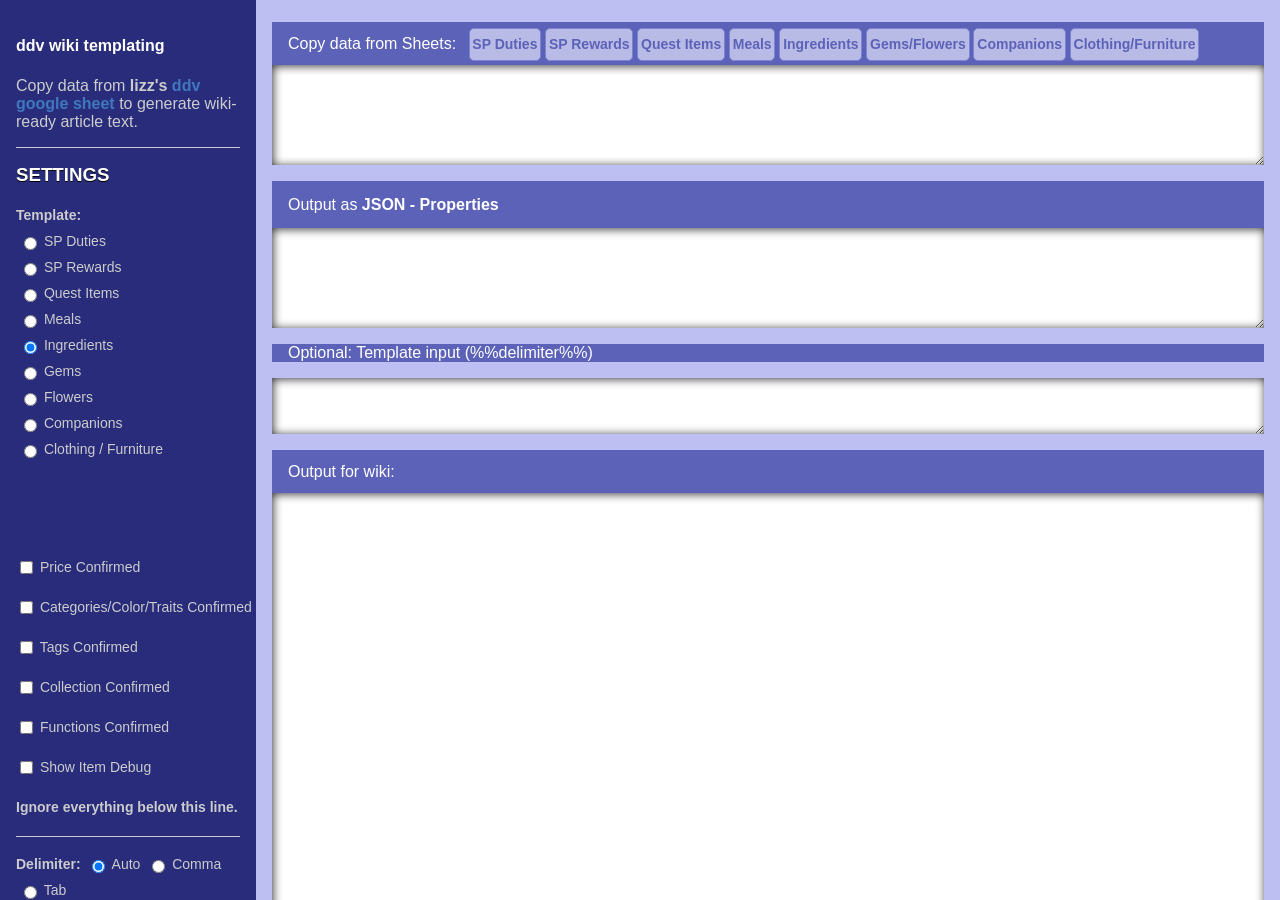
==== index.html @ ddd48f64 "now correctly intakes cells with line breaks in them" ====
<!DOCTYPE html>
<html lang="en">
<head>
<meta charset="UTF-8">
<meta name="viewport" content="width=device-width, initial-scale=1">
<!--[if IE]><meta http-equiv="X-UA-Compatible" content="IE=edge"><![endif]-->
<title>DDV Wiki Templating (unofficial)</title>
<meta name="description" content="Convert lizz's spreadsheet data into ddv wiki articles. (Forked from Mr. Data Converter)">
<!--<meta name="google-site-verification" content="XyXgwlcIf2zzTHcUBbZYXChfZ1a2gNTej4wO-hfBVlE">-->

<link rel="stylesheet" href="css/converter.css">
<!--<link rel="stylesheet" href="css/styles.min.css">-->
<!--
<link rel="apple-touch-icon" sizes="57x57" href="favicons/apple-touch-icon-57x57.png">
<link rel="apple-touch-icon" sizes="60x60" href="favicons/apple-touch-icon-60x60.png">
<link rel="apple-touch-icon" sizes="72x72" href="favicons/apple-touch-icon-72x72.png">
<link rel="apple-touch-icon" sizes="76x76" href="favicons/apple-touch-icon-76x76.png">
<link rel="apple-touch-icon" sizes="114x114" href="favicons/apple-touch-icon-114x114.png">
<link rel="apple-touch-icon" sizes="120x120" href="favicons/apple-touch-icon-120x120.png">
<link rel="apple-touch-icon" sizes="144x144" href="favicons/apple-touch-icon-144x144.png">
<link rel="apple-touch-icon" sizes="152x152" href="favicons/apple-touch-icon-152x152.png">
<link rel="apple-touch-icon" sizes="180x180" href="favicons/apple-touch-icon-180x180.png">
<link rel="icon" type="image/png" href="favicons/favicon-32x32.png" sizes="32x32">
<link rel="icon" type="image/png" href="favicons/android-chrome-192x192.png" sizes="192x192">
<link rel="icon" type="image/png" href="favicons/favicon-96x96.png" sizes="96x96">
<link rel="icon" type="image/png" href="favicons/favicon-16x16.png" sizes="16x16">
<link rel="manifest" href="favicons/manifest.json">
<link rel="mask-icon" href="favicons/safari-pinned-tab.svg" color="#5bbad5">
<link rel="shortcut icon" href="favicons/favicon.ico">
-->
<meta name="msapplication-TileColor" content="#da532c">
<meta name="msapplication-TileImage" content="favicons/mstile-144x144.png">
<meta name="msapplication-config" content="favicons/browserconfig.xml">
<meta name="theme-color" content="#ffffff">
</head>
<body>
<div id="base" class="hbox">
  <div id="header" class="panel">
    <div id="description">
      <!--<h1>Mr. Data Converter</h1>--><h4>ddv wiki templating</h4>
      <p>Copy data from <b>lizz's<a href="http://tinyurl.com/lizz-ddv-sheet" target="_blank"> ddv google sheet</a></b> to generate wiki-ready article text.</p>
      <!--<p>Forked from a fork of <a href="https://github.com/thdoan/mr-data-converter">Mr. Data Converter</a>.</p>-->
    </div>
    <hr>
    <div id="settings">
      <!--Maybe some settings in the future. Leaving here for now to prevent errors in accessing input values that don't exist.-->
      <h3>Settings</h3>
      <form id="settings-form">
        <p>
            <!--
            Transform:
            <label><input type="radio" id="headersNoTransform" name="headerModifications" value="none" class="settings-element" checked> None</label>
            <label><input type="radio" id="headersDowncase" name="headerModifications" value="downcase" class="settings-element"> Lowercase</label>
            <label><input type="radio" id="headersUpcase" name="headerModifications" value="upcase" class="settings-element"> Uppercase</label>
            
            <br><br>
            -->
            Template:<br/>
            <label><input type="radio" id="" name="headerModifications" value="spDuties" class="settings-element"> SP Duties</label><br/>
            <label><input type="radio" id="" name="headerModifications" value="spRewards" class="settings-element"> SP Rewards</label><br/>
            <label><input type="radio" id="" name="headerModifications" value="questItems" class="settings-element"> Quest Items</label><br/>
            <label><input type="radio" id="" name="headerModifications" value="meals" class="settings-element"> Meals</label><br/>
            <label><input type="radio" id="" name="headerModifications" value="ingredients" class="settings-element" checked> Ingredients</label><br/><!--not sure the checked value is actually changing...?-->
            <label><input type="radio" id="" name="headerModifications" value="gems" class="settings-element"> Gems</label><br/>
            <label><input type="radio" id="" name="headerModifications" value="flowers" class="settings-element"> Flowers</label><br/>
            <label><input type="radio" id="" name="headerModifications" value="companions" class="settings-element"> Companions</label><br/>
            <label><input type="radio" id="" name="headerModifications" value="clothingFurniture" class="settings-element"> Clothing / Furniture</label>
            <br><br><br><br>
          </p>
          <p>
            <label><input type="checkbox" id="priceConfirmedCB" class="settings-element"> Price Confirmed</label>
          </p>
          <p>
            <label><input type="checkbox" id="categoriesColorsTraitsConfirmedCB" class="settings-element"> Categories/Color/Traits Confirmed</label>
          </p>
          <p>
            <label><input type="checkbox" id="tagsConfirmedCB" class="settings-element"> Tags Confirmed</label>
          </p>
          <p>
            <label><input type="checkbox" id="collectionConfirmedCB" class="settings-element"> Collection Confirmed</label>
          </p>
          <p>
            <label><input type="checkbox" id="functionsConfirmedCB" class="settings-element"> Functions Confirmed</label>
          </p>
          <p>
            <label><input type="checkbox" id="showItemDebugCB" class="settings-element"> Show Item Debug</label>
          </p>
        
        
        <div id="description">
        <p>Ignore everything below this line.</p>
        <hr>
        </div>

        <p>
          Delimiter:
          <label><input type="radio" id="delimiterAuto" name="delimiter" value="auto" class="settings-element" checked> Auto</label>
          <label><input type="radio" id="delimiterComma" name="delimiter" value="comma" class="settings-element"> Comma</label>
          <label><input type="radio" id="delimiterTab" name="delimiter" value="tab" class="settings-element"> Tab</label>
        </p>
        <p>
          Decimal Sign:
          <label><input type="radio" id="decimalDot" name="decimal" value="dot" class="settings-element" checked> Dot</label>
          <label><input type="radio" id="decimalComma" name="decimal" value="comma" class="settings-element"> Comma</label>
        </p>
        <p>
          <label><input type="checkbox" id="headersProvidedCB" class="settings-element" checked> First row is the header</label>
        </p>
        <div id="headerGroup" class="settings-group">
          <p>
            Safe header names:
            <label><input type="radio" id="headersSafe" name="headerType" value="safe" class="settings-element" checked> Yes</label>
            <label><input type="radio" id="headersUnsafe" name="headerType" value="unsafe" class="settings-element"> No</label>
          </p>
        </div>
        <p>
          <label><input type="checkbox" id="includeWhiteSpaceCB" class="settings-element" checked> Include white space in output</label>
        </p>
        <div id="indentGroup" class="settings-group">
          <p>
            Indent with:
            <label><input type="radio" id="includeWhiteSpaceSpaces" name="indentType" value="spaces" class="settings-element" checked> Spaces</label>
            <label><input type="radio" id="includeWhiteSpaceTabs" name="indentType" value="tabs" class="settings-element"> Tabs</label>
          </p>
        </div>
        <p>
          <label><input type="checkbox" id="includeHtmlClassCB" class="settings-element" checked> Include <code>class</code> in HTML output</label>
        </p>
        <br>
        <button type="button" id="restore">Restore Defaults</button>
        <!--
        Delimiter: type="radio" name="delimiter" id=delimiterAuto, delimiterComma, delimiterTab // value=auto (checked), comma, tab

        Decimal Sign: type="radio" name="decimal" id=decimalDot, decimalComma // value=dot (checked), comma

        Safe header names: type="radio" name="headerType" id=headersSafe, headersUnsafe // value= safe (checked), unsafe

        Transform: type="radio" name="headerModifications" id=headersNoTransform, headersDowncase, headersUpcase // value=none (checked), downcase, upcase

        Include white space in output type="checkbox" id="includeWhiteSpaceCB" checked

        Include class in HTML output: type="checkbox" id="includeHtmlClassCB" checked
        -->
      </form>

    </div>
  </div>
  <div id="converter" class="vbox panel">
    <div class="wrapper">
      <div id="input-header" class="group-header panel">
        <p class="group-headline">
          <label for="data-input"><!--Input CSV or tab-delimited data.-->Copy data from Sheets:</label>
          <span class="subhead">
            <!--TODO: turn these into a UI element that stays highlighted-->
            <!--Using Excel? Simply copy &amp; paste. No data on hand?&nbsp;-->
            <a href="javascript:;" class="insert-sample" data-value="spDuties">SP Duties</a>
            <a href="#" class="insert-sample" data-value="spRewards">SP Rewards</a>
            <a href="#" class="insert-sample" data-value="questItems">Quest Items</a>
            <a href="#" class="insert-sample" data-value="meals">Meals</a>
            <a href="#" class="insert-sample" data-value="ingredients">Ingredients</a>
            <a href="#" class="insert-sample" data-value="gems">Gems/Flowers</a>
            <a href="#" class="insert-sample" data-value="companions">Companions</a>
            <a href="#" class="insert-sample" data-value="clothingFurniture">Clothing/Furniture</a>
          </span>
        </p>
      </div>
      <textarea id="data-input" class="text-input panel" autofocus></textarea>
      <div id="output-header" class="group-header panel">
        <p class="group-headline">
          <label for="data-output">Output as</label> <b>JSON - Properties</b>
          <!--<select id="data-selector">
            <option value="asp">ASP/VBScript</option>
            <option value="csharp">C#</option>
            <option value="cfml">ColdFusion</option>
            <option value="go">Go</option>
            <option value="html">HTML</option>
            <option value="jsonArrayCols">JSON - Column Arrays</option>
            <option value="jsonArrayRows">JSON - Row Arrays</option>
            <option value="jsonDict">JSON - Dictionary</option>
            <option value="json" selected>JSON - Properties</option>
            <option value="luaArray">Lua - Array Table</option>
            <option value="luaDict">Lua - Dictionary Table</option>
            <option value="markdown">Markdown</option>
            <option value="mysql">MySQL</option>
            <option value="perl">Perl</option>
            <option value="php">PHP</option>
            <option value="python">Python</option>
            <option value="rtf">RTF</option>
            <option value="ruby">Ruby</option>
            <option value="trac">Trac</option>
            <option value="wiki">Wiki</option>
            <option value="xmlIllustrator">XML - Illustrator</option>
            <option value="xml">XML - Nodes</option>
            <option value="xmlProperties">XML - Properties</option>
            <option value="xmlSmart">XML - Smart</option>
            <option value="yaml">YAML</option>
          </select>-->
          <span id="output-notes" class="subhead"></span>
        </p>
      </div>
      <textarea id="data-output" class="text-input panel"></textarea>

      <div id="template-input-header" class="group-header panel">
        <p class="group-headline">
          <label for="template-input">Optional: Template input (%%delimiter%%)</label>
          <span class="subhead">
            <!--TODO: choose output template type?-->
          </span>
        </p>
      </div>
      <textarea id="template-input" class="text-input panel"></textarea>

      <div id="template-output-header" class="group-header panel">
        <p class="group-headline">
          <label for="template-output">Output for wiki:</label>
          <span class="subhead">
            <!--TODO: choose output template type?-->
          </span>
        </p>
      </div>
      <textarea id="template-output" class="text-input panel" autofocus></textarea>
    </div>
  </div>
</div>
<!--[if lt IE 9]>
<script src="https://cdnjs.cloudflare.com/ajax/libs/jquery/1.12.3/jquery.min.js"></script>
<![endif]-->
<!--[if IE 9]><!-->
<script src="https://cdnjs.cloudflare.com/ajax/libs/jquery/2.2.3/jquery.min.js"></script>
<!--<![endif]-->
<script src="js/globals.js"></script>
<script src="js/data.js"></script>
<script src="js/helpers.js"></script>
<script src="js/script.js"></script>
<script src="js/app.js"></script>
<script>
// Wire up instant live-update for the 4 confirmation checkboxes.
// When ANY of these change, immediately re-render the wiki output.
// This is delegated so it works even if DOM elements are added/changed later.
$(document).on('change', '#priceConfirmedCB, #categoriesColorsTraitsConfirmedCB, #tagsConfirmedCB, #collectionConfirmedCB, #functionsConfirmedCB, #showItemDebugCB', function() {
  if (typeof d !== 'undefined' && d && typeof d.convert === 'function') {
    d.convert();
  }
});
</script>
<script>
// === FEATURE 1 (corrected): collapse line breaks inside quoted TSV cells ===
// This must run BEFORE parsing, not after -- the parser's tab-delimiter
// multi-line-quote handling is buggy and corrupts data if it ever sees a
// real embedded newline. This pre-scans the raw pasted text, tracks
// quote-open/close state character by character, and only collapses
// newlines that are actually inside an open quote.
(function() {
  function collapseNewlinesInsideQuotedCells(text) {
    var result = '';
    var inQuotes = false;
    for (var i = 0; i < text.length; i++) {
      var ch = text[i];
      if (ch === '"') {
        inQuotes = !inQuotes;
        result += ch;
      } else if ((ch === '\n' || ch === '\r') && inQuotes) {
        if (ch === '\r' && text[i + 1] === '\n') i++; // treat \r\n as one break
        result += ' // ';
      } else {
        result += ch;
      }
    }
    return result;
  }

  var originalParse = CSVParser.parse;
  CSVParser.parse = function(inputText) {
    var args = Array.prototype.slice.call(arguments);
    args[0] = collapseNewlinesInsideQuotedCells(inputText);
    return originalParse.apply(this, args);
  };
})();
</script>
<!--
<script>
// === FEATURE 2: type/paste JSON directly into #data-output, skip TSV entirely ===
(function() {
  var dataOutputWait = false;
  function renderFromDataOutputJSON() {
    var raw = $('#data-output').val();
    if (!raw) return;
    var parsed;
    try {
      parsed = JSON.parse(raw);
    } catch (e) {
      console.warn('#data-output is not valid JSON -- skipping direct render. ' + e.message);
      return;
    }
    $('#template-output').val(renderParent(parsed, templateType));
  }
  $('#data-output').on('change', renderFromDataOutputJSON);
  $('#data-output').on('keyup', function() {
    if (dataOutputWait) return;
    dataOutputWait = true;
    renderFromDataOutputJSON();
    setTimeout(function() { dataOutputWait = false; }, 500);
  });
})();
</script>
-->
<!--<script>
(function(i,s,o,g,r,a,m){i['GoogleAnalyticsObject']=r;i[r]=i[r]||function() {
(i[r].q=i[r].q||[]).push(arguments)},i[r].l=1*new Date();a=s.createElement(o),
m=s.getElementsByTagName(o)[0];a.async=1;a.src=g;m.parentNode.insertBefore(a,m)
})(window,document,'script','https://www.google-analytics.com/analytics.js','ga');
ga('create','UA-2843793-6','auto');ga('send','pageview');
</script>-->
</body>
</html>
---- css/converter.css ----
/*** Base Layout ***/
.hbox, .vbox {
  overflow: hidden;
}
.hbox {
  width: 100%;
  clear: both;
}
.hbox > * {
  height: 100%;
  float: left;
  overflow: auto;
}
.vbox > * {
  display: block;
}
.panel {
  position: relative;
  padding: 1rem;
}

/*** Mr. Data Converter ***/
html, body {
  height: 100%;
}
html {
  background: #141414 url('../images/background.jpg') no-repeat;
  
  background: rgb(40, 44, 123);
  font-family: Calibri, Helvetica, sans-serif;
}
body {
  margin: 0;
}
body * {
  box-sizing: border-box;
}
a[href] {
  text-decoration: none;
}
a[href]:hover {
  opacity: 0.8;
  text-decoration: underline;
}
code {
  font-size: 90%;
}
h1 {
  color: #dedede;
  font: bold 44px Cambria, Palatino, serif;
  line-height: 1;
  margin-bottom: 1rem;
  text-shadow: 1px 1px 3px #000;
}
hr {
  height: 1px;
  background: #ccc;
  border: 0;
}
input[type=checkbox], input[type=radio] {
  vertical-align: middle;
}
input[type=radio] {
  margin-left: 0.5rem;
}
p {
  font-size: 16px;
}
#base {
  min-width: 586px;
  height: 100%;
}

/*** Header ***/
#header {
  width: 20%;
  min-width: 254px;
  color: #fff;
}
#header a {
  color: #4078c0;
}
#header h3 {
  margin: 1rem 0;
  text-shadow: 0 1px 0 #000;
  text-transform: uppercase;
}
#header p {
  color: #ccc;
}
#description p {
  margin-bottom: 1rem;
}

/*** Settings ***/
#settings label {
  font-weight: initial;
  white-space: nowrap;
}
#settings p {
  font-size: 14px;
  font-weight: bold;
  line-height: 26px;
}
#settings .settings-group p {
  padding-left: 1rem;
}

/*** Converter ***/
.group-header {
  width: 100%;
  background: #5f255c url('../images/header_gradient.png');
  background-size: auto 100%;
  color: #fff;
  padding-top: 0;
  padding-bottom: 0;
  
  background: rgb(92, 98, 184);

}
.group-header a {
  /* div encasing these links, not sure on priority*/
  color: #5c62b8;
  border: 1px solid #8f93dd;
  /*border: 1px solid rgb(143, 147, 221);*/
  padding: 0.2em;
  /*background-color: #ffffff82;*/
  /*#5c62b8 !important;*/
  background: rgb(224, 225, 249);

}
.group-header .subhead {
  font-size: 14px;
  margin-left: 0.5rem;
  opacity: 0.7;
}
.group-headline {
  overflow: hidden;
  text-overflow: ellipsis;
  white-space: nowrap;
}
.text-input {
  width: 100%;
  /*background-color: #c9b7c7;*/
  border: none;
  -moz-box-shadow: 1px 1px 10px #333 inset;
  -webkit-box-shadow: 1px 1px 10px #333 inset;
  box-shadow: 1px 1px 10px #333 inset;
  color: #664d63;
  /*font-family: Consolas, Courier New, monospace;*/
  font-family: Andale Mono, Courier, monospace;
  font-size: 12px;
  line-height: 18px;
  padding: 10px;
  /*text-shadow: 0 1px 0 #ded4dd;*/
}
#converter {
    background: rgba(204, 206, 255, 0.91);
  float: none;
}
#converter > .wrapper {
  height: 100%;
}
#converter > .wrapper > * {
  display: none;
}
#converter.loaded > .wrapper {
  /*min-height: 192px;
  border-color: #000 #666 #666 #000;
  border-style: solid;
  border-width: 2px;*/
}
#converter.loaded > .wrapper > * {
  display: block;
}
#input-header {
  margin-top: -10px;
  height: 43px;
  line-height: 43px;
}
#data-input {
  /*height: calc(50% - 43px);*/
  height: 100px;
  min-height: 43px;
}
#output-header {
  height: 47px;
  line-height: 47px;
}
#data-output {
  /*height: calc(50% - 47px);*//*not working?*/
  height: 100px;
  min-height: 47px;
}
#template-output-header {
  height: 43px;
  line-height: 43px;
}

#template-output {
  height: 500px;/*none of these are working?*/
}

#data-selector {
  margin-left: 0.5rem;
  padding: 2px 0;
}

.insert-sample {
    display: inline-block;
    /*width: 115px;
    height: 25px;*/
    background: #4E9CAF;
    padding: 5px;
    text-align: center;
    border-radius: 5px;
    color: white;
    font-weight: bold;
    line-height: 25px;
}

/*** Loading Animation (Spinner) ***/
/* Based on http: //projects.lukehaas.me/css-loaders/ */
.loader {
  position: relative;
  height: 100%;
  display: block!important;
  overflow: hidden;
  text-align: center;
}
.loader > .loader-text, .loader > .loader-icon {
  pointer-events: none;
  -moz-user-select: none;
  -ms-user-select: none;
  -webkit-user-select: none;
  user-select: none;
}
.loader > .loader-text {
  position: absolute;
  top: 50%;
  color: #fff;
  font-size: 14px;
  margin-top: -10px;
}
.loader > .loader-icon {
  position: absolute;
  top: 50%;
  width: 6rem;
  height: 6rem;
  -webkit-animation: load 1.1s infinite linear;
  animation: load 1.1s infinite linear;
  border-top: 8px solid rgba(255, 255, 255, 0.1);
  border-right: 8px solid rgba(255, 255, 255, 0.1);
  border-bottom: 8px solid rgba(255, 255, 255, 0.1);
  border-left: 8px solid #6a2b66;
  border-radius: 50%;
  display: inline-block;
  margin-top: -3rem;
  margin-left: -20px;
  -ms-transform: translateZ(0);
  -webkit-transform: translateZ(0);
  transform: translateZ(0);
}
@-webkit-keyframes load {
  0% {
    -webkit-transform: rotate(0deg);
    transform: rotate(0deg);
  }
  100% {
    -webkit-transform: rotate(360deg);
    transform: rotate(360deg);
  }
}
@keyframes load {
  0% {
    -webkit-transform: rotate(0deg);
    transform: rotate(0deg);
  }
  100% {
    -webkit-transform: rotate(360deg);
    transform: rotate(360deg);
  }
}
---- css/styles.min.css ----
/*!
 * YUI 3.18.1 (build f7e7bcb)
 * Copyright 2014 Yahoo! Inc. All rights reserved.
 * Licensed under the BSD License.
 * http: //yuilibrary.com/license/
 */
html{background:#fff;color:#000}body,div,dl,dt,dd,ul,ol,li,h1,h2,h3,h4,h5,h6,pre,code,form,fieldset,legend,input,textarea,p,blockquote,th,td{margin:0;padding:0}table{border-collapse:collapse;border-spacing:0}fieldset,img{border:0}address,caption,cite,code,dfn,em,strong,th,var{font-style:normal;font-weight:normal}ol,ul{list-style:none}caption,th{text-align:left}h1,h2,h3,h4,h5,h6{font-size:100%;font-weight:normal}q:before,q:after{content:''}abbr,acronym{border:0;font-variant:normal}sup{vertical-align:text-top}sub{vertical-align:text-bottom}input,textarea,select{font-family:inherit;font-size:inherit;*font-size:100%;font-weight:inherit}legend{color:#000}.hbox,.vbox{overflow:hidden}.hbox{width:100%;clear:both}.hbox>*{height:100%;float:left;overflow:auto}.vbox>*{display:block}.panel{position:relative;padding:1rem}html,body{height:100%}html{background:#141414 url('../images/background.jpg') no-repeat;font-family:Calibri,Helvetica,sans-serif}body{margin:0}body *{box-sizing:border-box}a[href]{text-decoration:none}a[href]:hover{opacity:.8;text-decoration:underline}code{font-size:90%}h1{color:#dedede;font:bold 44px Cambria,Palatino,serif;line-height:1;margin-bottom:1rem;text-shadow:1px 1px 3px #000}hr{height:1px;background:#ccc;border:0}input[type=checkbox],input[type=radio]{vertical-align:middle}input[type=radio]{margin-left:.5rem}p{font-size:16px}#base{min-width:586px;height:100%}#header{width:20%;min-width:254px;color:#fff}#header a{color:#4078c0}#header h3{margin:1rem 0;text-shadow:0 1px 0 #000;text-transform:uppercase}#header p{color:#ccc}#description p{margin-bottom:1rem}#settings label{font-weight:initial;white-space:nowrap}#settings p{font-size:14px;font-weight:bold;line-height:26px}#settings .settings-group p{padding-left:1rem}.group-header{width:100%;background:#5f255c url('../images/header_gradient.png');background-size:auto 100%;color:#fff;padding-top:0;padding-bottom:0}.group-header a{color:#f6f}.group-header .subhead{font-size:14px;margin-left:.5rem;opacity:.7}.group-headline{overflow:hidden;text-overflow:ellipsis;white-space:nowrap}.text-input{width:100%;background-color:#c9b7c7;border:none;-moz-box-shadow:1px 1px 10px #333 inset;-webkit-box-shadow:1px 1px 10px #333 inset;box-shadow:1px 1px 10px #333 inset;color:#664d63;font-family:Consolas,Courier New,monospace;font-size:12px;line-height:18px;padding:10px}#converter{float:none}#converter>.wrapper{height:100%}#converter>.wrapper>*{display:none}#converter.loaded>.wrapper{min-height:192px;border-color:#000 #666 #666 #000;border-style:solid;border-width:2px}#converter.loaded>.wrapper>*{display:block}#input-header{height:43px;line-height:43px}#data-input{height:calc(50% - 43px);min-height:43px}#output-header{height:47px;line-height:47px}#data-output{height:calc(50% - 47px);min-height:47px}#data-selector{margin-left:.5rem;padding:2px 0}.loader{position:relative;height:100%;display:block!important;overflow:hidden;text-align:center}.loader>.loader-text,.loader>.loader-icon{pointer-events:none;-moz-user-select:none;-ms-user-select:none;-webkit-user-select:none;user-select:none}.loader>.loader-text{position:absolute;top:50%;color:#fff;font-size:14px;margin-top:-10px}.loader>.loader-icon{position:absolute;top:50%;width:6rem;height:6rem;-webkit-animation:load 1.1s infinite linear;animation:load 1.1s infinite linear;border-top:8px solid rgba(255,255,255,.1);border-right:8px solid rgba(255,255,255,.1);border-bottom:8px solid rgba(255,255,255,.1);border-left:8px solid #6a2b66;border-radius:50%;display:inline-block;margin-top:-3rem;margin-left:-20px;-ms-transform:translateZ(0);-webkit-transform:translateZ(0);transform:translateZ(0)}@-webkit-keyframes load{0%{-webkit-transform:rotate(0deg);transform:rotate(0deg)}100%{-webkit-transform:rotate(360deg);transform:rotate(360deg)}}@keyframes load{0%{-webkit-transform:rotate(0deg);transform:rotate(0deg)}100%{-webkit-transform:rotate(360deg);transform:rotate(360deg)}}
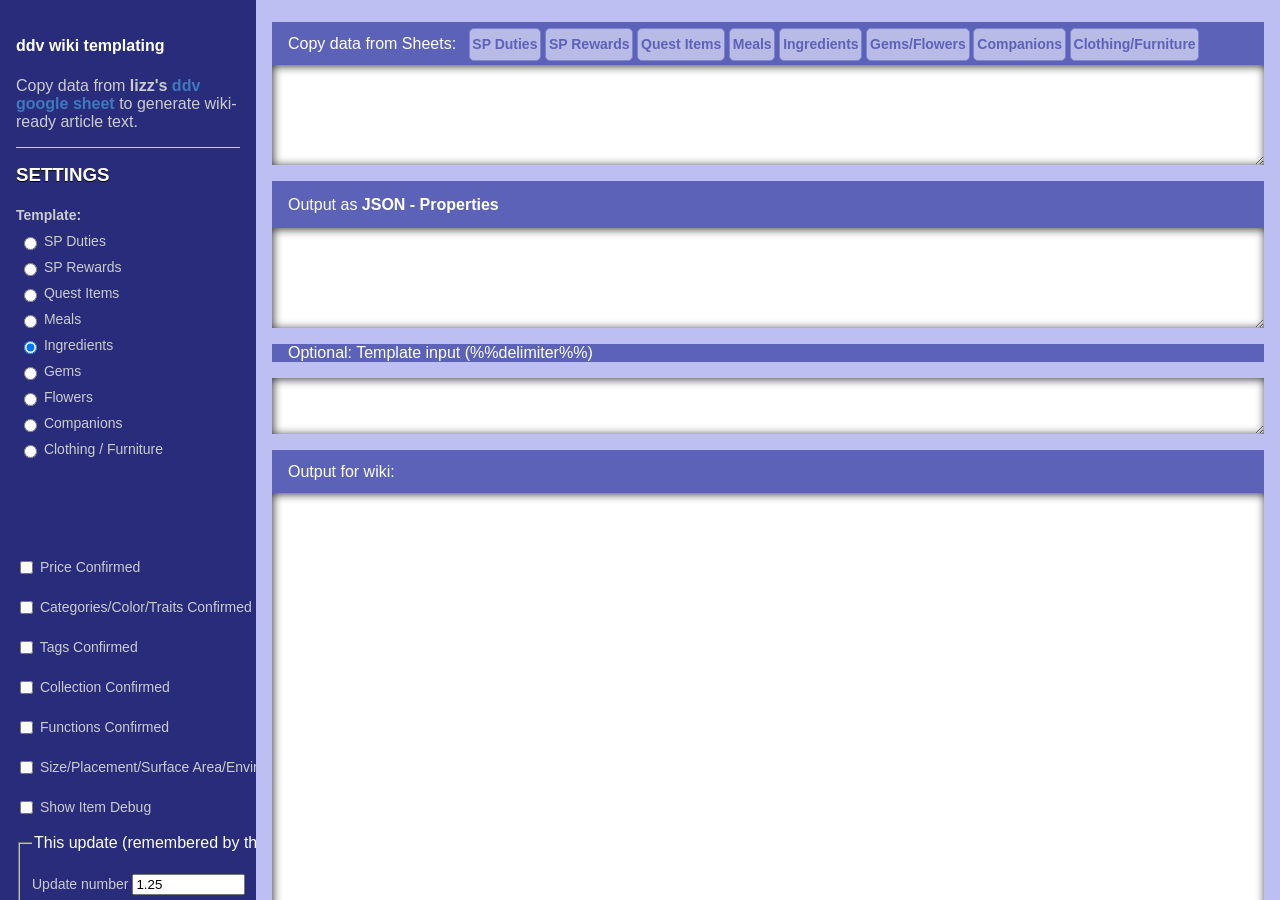
==== commit b7002974: "DDV-28 — One checked settings object, a placement/environment box, per-update values as page fields " ====
--- a/index.html
+++ b/index.html
@@ -83,8 +83,23 @@
             <label><input type="checkbox" id="functionsConfirmedCB" class="settings-element"> Functions Confirmed</label>
           </p>
           <p>
+            <label><input type="checkbox" id="placementConfirmedCB" class="settings-element"> Size/Placement/Surface Area/Environment Confirmed</label>
+          </p>
+          <p>
             <label><input type="checkbox" id="showItemDebugCB" class="settings-element"> Show Item Debug</label>
           </p>
+          <fieldset id="updateSettings">
+            <legend>This update (remembered by this browser)</legend>
+            <p><label>Update number <input type="text" id="updateNumberInput" class="settings-element" value="1.25" size="12"></label></p>
+            <p><label>Newest village <input type="text" id="newExpansionCollectionInput" class="settings-element" value="Honeyglow Woods" size="20"></label></p>
+            <p><label>Meal navbox <input type="text" id="mealNavboxInput" class="settings-element" value="" size="20" placeholder="from the village"></label></p>
+            <p><label>Star path (short) <input type="text" id="starPathNameShortInput" class="settings-element" value="Haunting Elegance" size="20"></label></p>
+            <p><label>Star path <input type="text" id="starPathNameInput" class="settings-element" value="Haunting Elegance" size="20"></label></p>
+            <p><label>Star path token <input type="text" id="starPathTokenInput" class="settings-element" value="pumpkintoken" size="20"></label></p>
+            <p><label>Shop week from <input type="text" id="bundleStartDateInput" class="settings-element" value="" size="12" placeholder="2026-MM-DD"></label>
+              <label>to <input type="text" id="bundleEndDateInput" class="settings-element" value="" size="12" placeholder="2026-MM-DD"></label></p>
+            <p><label>Wiki version labels <input type="text" id="wikiVersionLabelsInput" class="settings-element" value="" size="28" placeholder="1.24.1=Adventure Pack 1; 1.24.11=1.24"></label></p>
+          </fieldset>
         
         
         <div id="description">
@@ -230,14 +245,13 @@
 <!--<![endif]-->
 <script src="js/globals.js"></script>
 <script src="js/data.js"></script>
-<script src="js/helpers.js"></script>
-<script src="js/script.js"></script>
+<script src="js/engine.js"></script>
 <script src="js/app.js"></script>
 <script>
 // Wire up instant live-update for the 4 confirmation checkboxes.
 // When ANY of these change, immediately re-render the wiki output.
 // This is delegated so it works even if DOM elements are added/changed later.
-$(document).on('change', '#priceConfirmedCB, #categoriesColorsTraitsConfirmedCB, #tagsConfirmedCB, #collectionConfirmedCB, #functionsConfirmedCB, #showItemDebugCB', function() {
+$(document).on('change', '#priceConfirmedCB, #categoriesColorsTraitsConfirmedCB, #tagsConfirmedCB, #collectionConfirmedCB, #functionsConfirmedCB, #placementConfirmedCB, #showItemDebugCB', function() {
   if (typeof d !== 'undefined' && d && typeof d.convert === 'function') {
     d.convert();
   }
@@ -292,7 +306,7 @@
       console.warn('#data-output is not valid JSON -- skipping direct render. ' + e.message);
       return;
     }
-    $('#template-output').val(renderParent(parsed, templateType));
+    $('#template-output').val(DDVEngine.render(parsed, templateType, readEngineSettings()));
   }
   $('#data-output').on('change', renderFromDataOutputJSON);
   $('#data-output').on('keyup', function() {
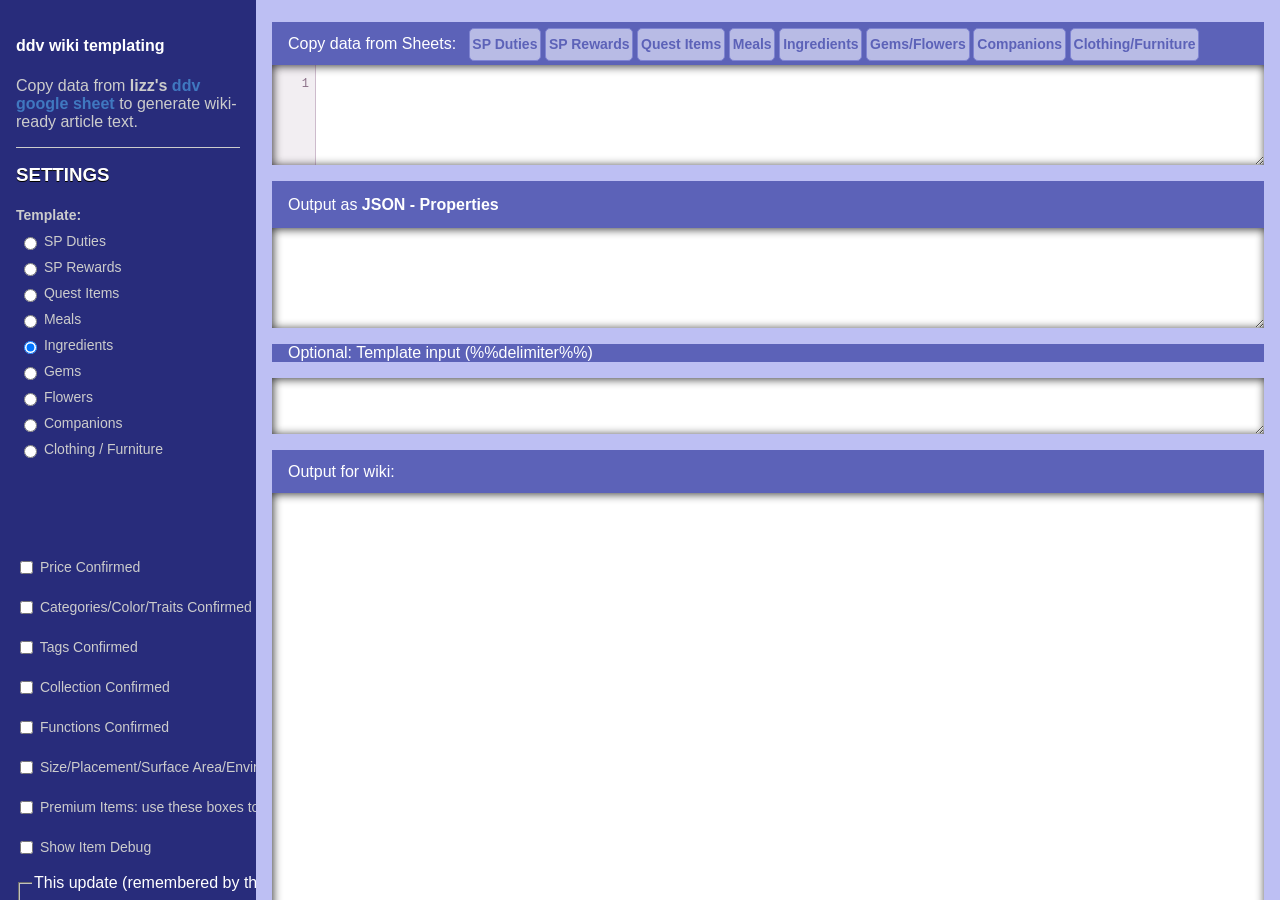
==== commit 78cf9a40: "DDV-27 - page: leftover warning, line numbers, item type added when missing, premium box - a notice " ====
--- a/index.html
+++ b/index.html
@@ -86,6 +86,9 @@
             <label><input type="checkbox" id="placementConfirmedCB" class="settings-element"> Size/Placement/Surface Area/Environment Confirmed</label>
           </p>
           <p>
+            <label><input type="checkbox" id="premiumConfirmedCB" class="settings-element"> Premium Items: use these boxes too (off: comments out collection, tags, price, size, functions, placement)</label>
+          </p>
+          <p>
             <label><input type="checkbox" id="showItemDebugCB" class="settings-element"> Show Item Debug</label>
           </p>
           <fieldset id="updateSettings">
@@ -179,7 +182,10 @@
           </span>
         </p>
       </div>
-      <textarea id="data-input" class="text-input panel" autofocus></textarea>
+      <div id="data-input-wrap">
+        <div id="data-input-lines" aria-hidden="true"><div></div></div>
+        <textarea id="data-input" class="text-input panel" wrap="off" autofocus></textarea>
+      </div>
       <div id="output-header" class="group-header panel">
         <p class="group-headline">
           <label for="data-output">Output as</label> <b>JSON - Properties</b>
@@ -233,64 +239,28 @@
           </span>
         </p>
       </div>
+      <div id="output-warning" role="alert" style="display:none"></div>
       <textarea id="template-output" class="text-input panel" autofocus></textarea>
     </div>
   </div>
 </div>
-<!--[if lt IE 9]>
-<script src="https://cdnjs.cloudflare.com/ajax/libs/jquery/1.12.3/jquery.min.js"></script>
-<![endif]-->
-<!--[if IE 9]><!-->
-<script src="https://cdnjs.cloudflare.com/ajax/libs/jquery/2.2.3/jquery.min.js"></script>
-<!--<![endif]-->
 <script src="js/globals.js"></script>
 <script src="js/data.js"></script>
 <script src="js/engine.js"></script>
 <script src="js/app.js"></script>
+<script src="js/page-helpers.js"></script>
 <script>
 // Wire up instant live-update for the 4 confirmation checkboxes.
 // When ANY of these change, immediately re-render the wiki output.
 // This is delegated so it works even if DOM elements are added/changed later.
-$(document).on('change', '#priceConfirmedCB, #categoriesColorsTraitsConfirmedCB, #tagsConfirmedCB, #collectionConfirmedCB, #functionsConfirmedCB, #placementConfirmedCB, #showItemDebugCB', function() {
+document.addEventListener('change', function(e) {
+  if (!e.target.matches('#priceConfirmedCB, #categoriesColorsTraitsConfirmedCB, #tagsConfirmedCB, #collectionConfirmedCB, #functionsConfirmedCB, #placementConfirmedCB, #premiumConfirmedCB, #showItemDebugCB')) return;
   if (typeof d !== 'undefined' && d && typeof d.convert === 'function') {
     d.convert();
   }
 });
 </script>
-<script>
-// === FEATURE 1 (corrected): collapse line breaks inside quoted TSV cells ===
-// This must run BEFORE parsing, not after -- the parser's tab-delimiter
-// multi-line-quote handling is buggy and corrupts data if it ever sees a
-// real embedded newline. This pre-scans the raw pasted text, tracks
-// quote-open/close state character by character, and only collapses
-// newlines that are actually inside an open quote.
-(function() {
-  function collapseNewlinesInsideQuotedCells(text) {
-    var result = '';
-    var inQuotes = false;
-    for (var i = 0; i < text.length; i++) {
-      var ch = text[i];
-      if (ch === '"') {
-        inQuotes = !inQuotes;
-        result += ch;
-      } else if ((ch === '\n' || ch === '\r') && inQuotes) {
-        if (ch === '\r' && text[i + 1] === '\n') i++; // treat \r\n as one break
-        result += ' // ';
-      } else {
-        result += ch;
-      }
-    }
-    return result;
-  }
-
-  var originalParse = CSVParser.parse;
-  CSVParser.parse = function(inputText) {
-    var args = Array.prototype.slice.call(arguments);
-    args[0] = collapseNewlinesInsideQuotedCells(inputText);
-    return originalParse.apply(this, args);
-  };
-})();
-</script>
+<!-- line breaks inside quoted cells: DDVPage.collapseNewlinesInsideQuotedCells in js/page-helpers.js, called from convert() in js/app.js -->
 <!--
 <script>
 // === FEATURE 2: type/paste JSON directly into #data-output, skip TSV entirely ===
--- a/css/converter.css
+++ b/css/converter.css
@@ -281,3 +281,46 @@
     transform: rotate(360deg);
   }
 }
+
+/*** Line numbers beside the input box, and the leftover warning above the output (DDV-27) ***/
+#data-input-wrap {
+  position: relative;
+}
+#data-input {
+  display: block;
+  box-sizing: border-box;
+  padding-left: 52px;
+  white-space: pre;
+  overflow: auto;
+}
+#data-input-lines {
+  position: absolute;
+  top: 0;
+  bottom: 0;
+  left: 0;
+  width: 44px;
+  overflow: hidden;
+  pointer-events: none;
+  z-index: 1; /* the textarea is a positioned .panel too */
+  background: rgba(95, 37, 92, 0.08);
+  border-right: 1px solid rgba(95, 37, 92, 0.25);
+  box-sizing: border-box;
+}
+#data-input-lines > div {
+  padding: 10px 6px 10px 0;
+  text-align: right;
+  white-space: pre;
+  font-family: Andale Mono, Courier, monospace;
+  font-size: 12px;
+  line-height: 18px;
+  color: #8a6f87;
+}
+#output-warning {
+  background: #fff3cd;
+  color: #7a4b00;
+  border-top: 2px solid #e0a800;
+  border-bottom: 2px solid #e0a800;
+  padding: 6px 12px;
+  font-size: 14px;
+  font-weight: bold;
+}
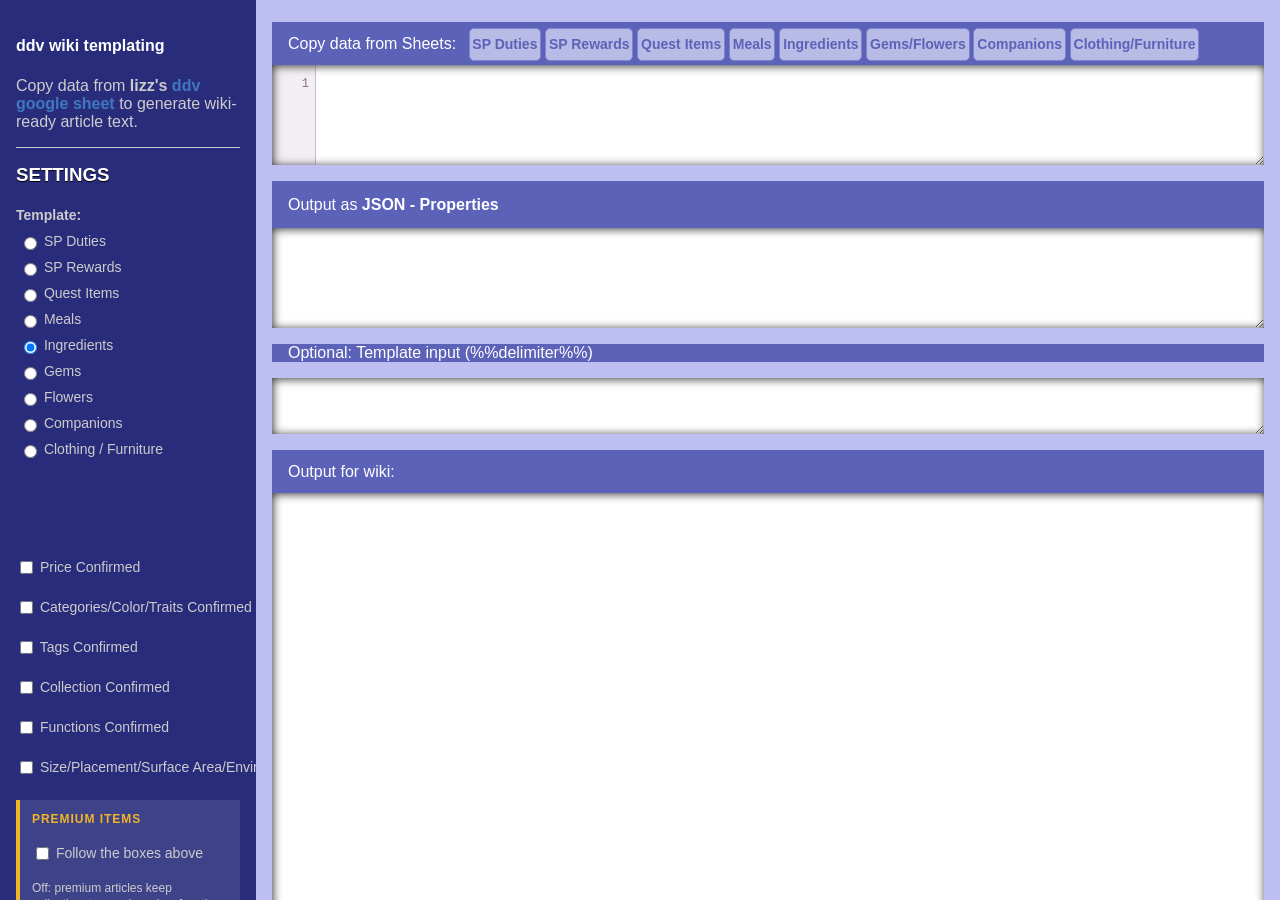
==== commit 8164477c: "DDV-27 - page: premium box in its own panel with a shorter label Co-Authored-By: Claude Sonnet 5.5 <" ====
--- a/index.html
+++ b/index.html
@@ -85,9 +85,13 @@
           <p>
             <label><input type="checkbox" id="placementConfirmedCB" class="settings-element"> Size/Placement/Surface Area/Environment Confirmed</label>
           </p>
-          <p>
-            <label><input type="checkbox" id="premiumConfirmedCB" class="settings-element"> Premium Items: use these boxes too (off: comments out collection, tags, price, size, functions, placement)</label>
-          </p>
+          <div class="premium-setting">
+            <h5>Premium items</h5>
+            <p>
+              <label><input type="checkbox" id="premiumConfirmedCB" class="settings-element"> Follow the boxes above</label>
+            </p>
+            <p class="setting-note">Off: premium articles keep collection, tags, price, size, functions and placement commented out, whatever the boxes above say.</p>
+          </div>
           <p>
             <label><input type="checkbox" id="showItemDebugCB" class="settings-element"> Show Item Debug</label>
           </p>
--- a/css/converter.css
+++ b/css/converter.css
@@ -104,6 +104,27 @@
 }
 #settings .settings-group p {
   padding-left: 1rem;
+}
+/* The premium box changes which items the boxes above apply to, not what a value says, so it sits in its own panel. */
+#settings .premium-setting {
+  margin: 1.25rem 0 1rem;
+  padding: 0.25rem 0.75rem 0.5rem;
+  border-left: 4px solid #f0b429;
+  background: rgba(255, 255, 255, 0.1);
+}
+#settings .premium-setting h5 {
+  margin: 0.5rem 0 0;
+  color: #f0b429;
+  font-size: 12px;
+  letter-spacing: 0.08em;
+  text-transform: uppercase;
+}
+#settings .premium-setting p.setting-note {
+  font-size: 12px;
+  font-weight: normal;
+  line-height: 1.4;
+  color: #ccc;
+  margin: 0;
 }
 
 /*** Converter ***/
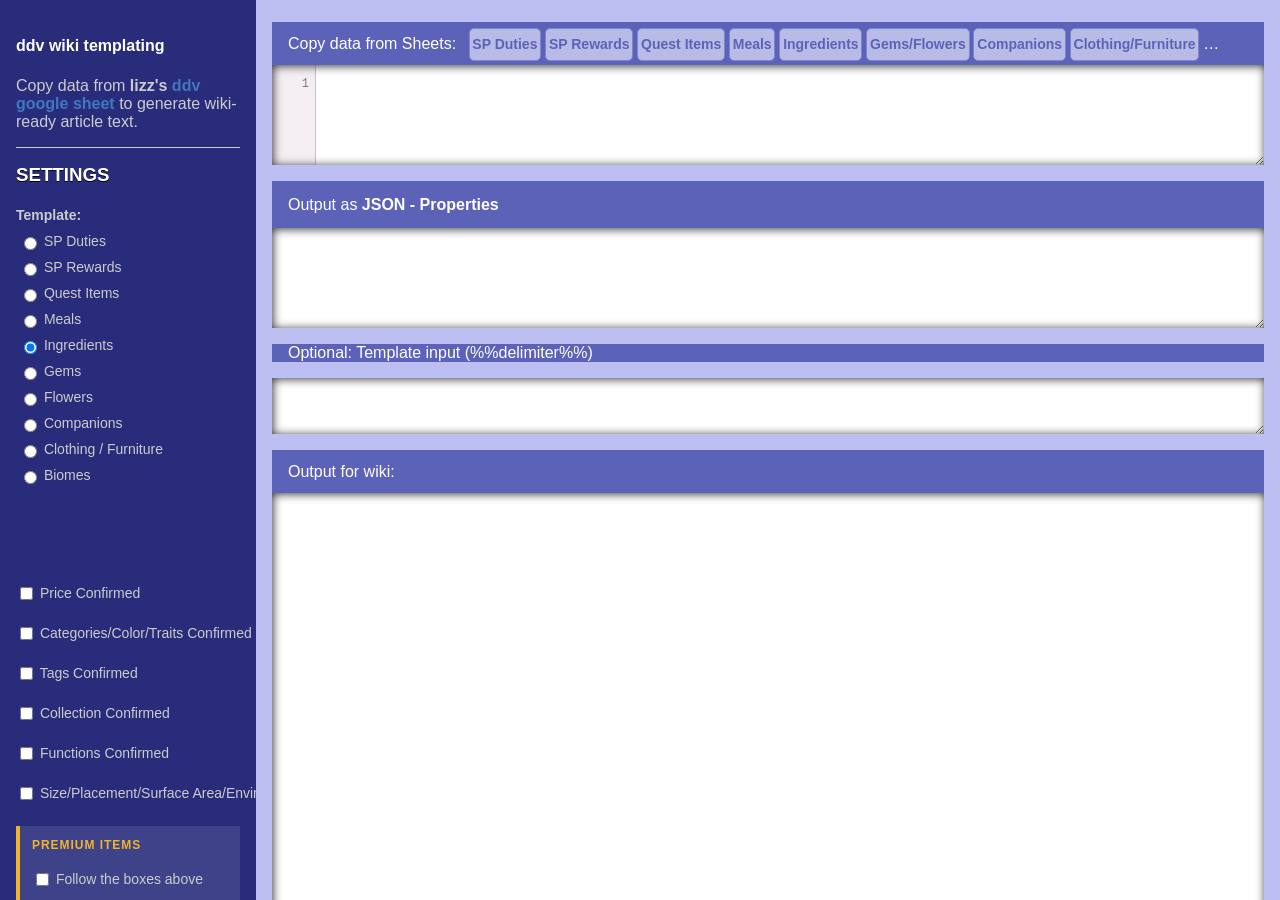
==== commit 5cde9e40: "DDV-61 — Biomes template: page-only stub of a biome article (infobox, intro, regions, wells, sub bio" ====
--- a/index.html
+++ b/index.html
@@ -64,7 +64,8 @@
             <label><input type="radio" id="" name="headerModifications" value="gems" class="settings-element"> Gems</label><br/>
             <label><input type="radio" id="" name="headerModifications" value="flowers" class="settings-element"> Flowers</label><br/>
             <label><input type="radio" id="" name="headerModifications" value="companions" class="settings-element"> Companions</label><br/>
-            <label><input type="radio" id="" name="headerModifications" value="clothingFurniture" class="settings-element"> Clothing / Furniture</label>
+            <label><input type="radio" id="" name="headerModifications" value="clothingFurniture" class="settings-element"> Clothing / Furniture</label><br/>
+            <label><input type="radio" id="" name="headerModifications" value="biomes" class="settings-element"> Biomes</label>
             <br><br><br><br>
           </p>
           <p>
@@ -183,6 +184,7 @@
             <a href="#" class="insert-sample" data-value="gems">Gems/Flowers</a>
             <a href="#" class="insert-sample" data-value="companions">Companions</a>
             <a href="#" class="insert-sample" data-value="clothingFurniture">Clothing/Furniture</a>
+            <a href="#" class="insert-sample" data-value="biomes">Biomes</a>
           </span>
         </p>
       </div>
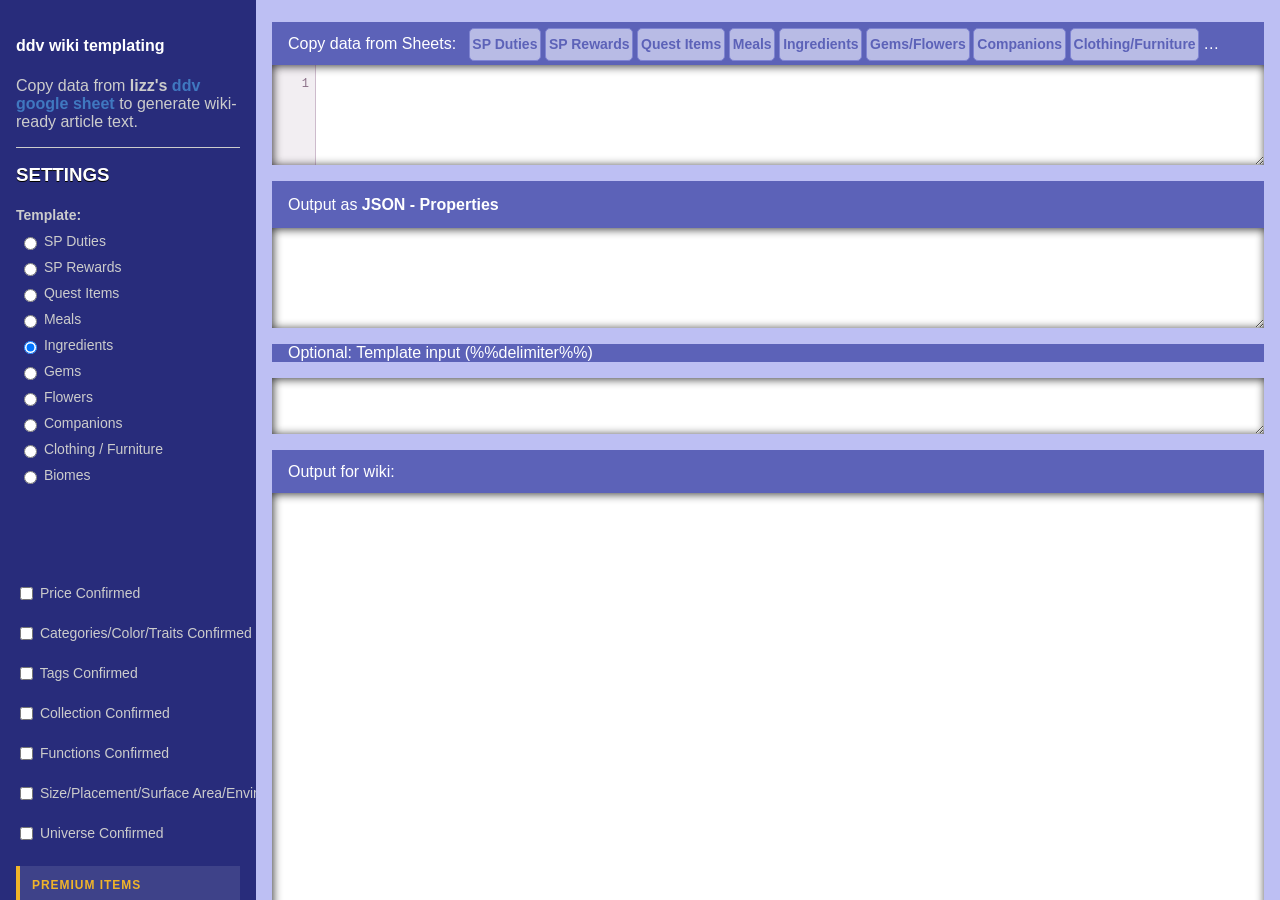
==== commit e8d74c7f: "DDV-74 — Universe commented out until a Universe Confirmed box is ticked; related items for level 10" ====
--- a/index.html
+++ b/index.html
@@ -86,12 +86,15 @@
           <p>
             <label><input type="checkbox" id="placementConfirmedCB" class="settings-element"> Size/Placement/Surface Area/Environment Confirmed</label>
           </p>
+          <p>
+            <label><input type="checkbox" id="universeConfirmedCB" class="settings-element"> Universe Confirmed</label>
+          </p>
           <div class="premium-setting">
             <h5>Premium items</h5>
             <p>
               <label><input type="checkbox" id="premiumConfirmedCB" class="settings-element"> Follow the boxes above</label>
             </p>
-            <p class="setting-note">Off: premium articles keep collection, tags, price, size, functions and placement commented out, whatever the boxes above say.</p>
+            <p class="setting-note">Off: premium articles keep collection, tags, price, size, functions, placement and universe commented out, whatever the boxes above say.</p>
           </div>
           <p>
             <label><input type="checkbox" id="showItemDebugCB" class="settings-element"> Show Item Debug</label>
@@ -260,7 +263,7 @@
 // When ANY of these change, immediately re-render the wiki output.
 // This is delegated so it works even if DOM elements are added/changed later.
 document.addEventListener('change', function(e) {
-  if (!e.target.matches('#priceConfirmedCB, #categoriesColorsTraitsConfirmedCB, #tagsConfirmedCB, #collectionConfirmedCB, #functionsConfirmedCB, #placementConfirmedCB, #premiumConfirmedCB, #showItemDebugCB')) return;
+  if (!e.target.matches('#priceConfirmedCB, #categoriesColorsTraitsConfirmedCB, #tagsConfirmedCB, #collectionConfirmedCB, #functionsConfirmedCB, #placementConfirmedCB, #universeConfirmedCB, #premiumConfirmedCB, #showItemDebugCB')) return;
   if (typeof d !== 'undefined' && d && typeof d.convert === 'function') {
     d.convert();
   }
